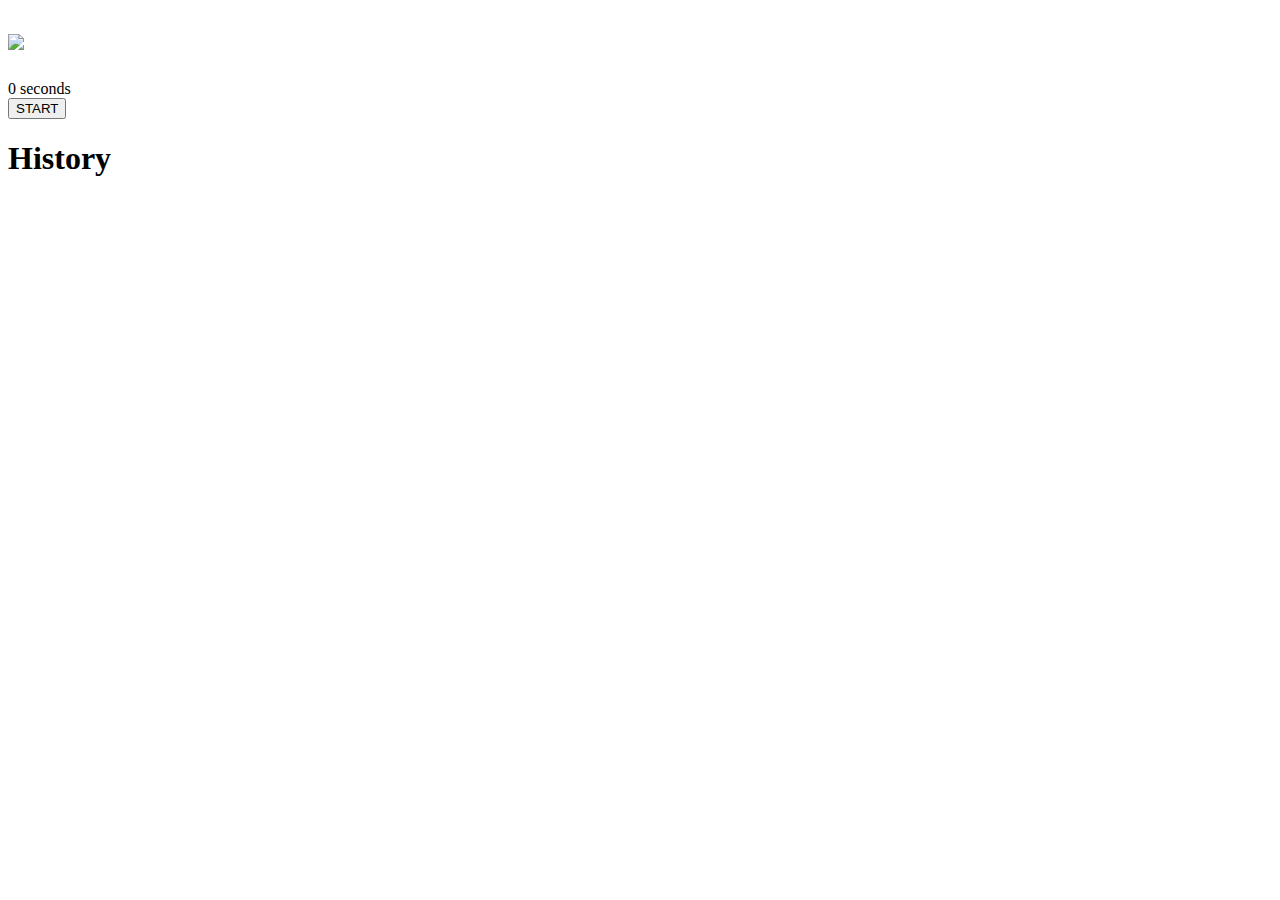
==== index.html @ fa22be43 "updated name" ====
<!DOCTYPE html>
<html lang="en">
  <head>
    <meta charset="UTF-8" />
    <meta http-equiv="X-UA-Compatible" content="IE=edge" />
    <meta name="viewport" content="width=device-width, initial-scale=1.0" />
    <title>Type Monster</title>
    <link rel="stylesheet" href="styles.css" />
    <link rel="preconnect" href="https://fonts.googleapis.com" />
    <link rel="preconnect" href="https://fonts.gstatic.com" crossorigin />
    <link
      href="https://fonts.googleapis.com/css2?family=Zilla+Slab:wght@300;400;500&display=swap"
      rel="stylesheet"
    />
  </head>
  <body>
    <h1 class="title"><img src="./logo.png" /></h1>
    <div id="show-time">0 seconds</div>

    <div class="box-container">
      <div id="question"></div>

      <div id="display" class="inactive"></div>

      <div class="buttons">
        <button id="starts">START</button>
      </div>

      <div class="divider-container">
        <div class="line"></div>
        <h1 class="title2">History</h1>
        <div class="line"></div>
      </div>
      <div id="histories"></div>
    </div>

    <div id="countdown"></div>
    <div id="modal-background" class="hidden"></div>
    <div id="result" class="hidden"></div>

    <script src="./history.js"></script>
    <script src="./script.js"></script>
  </body>
</html>
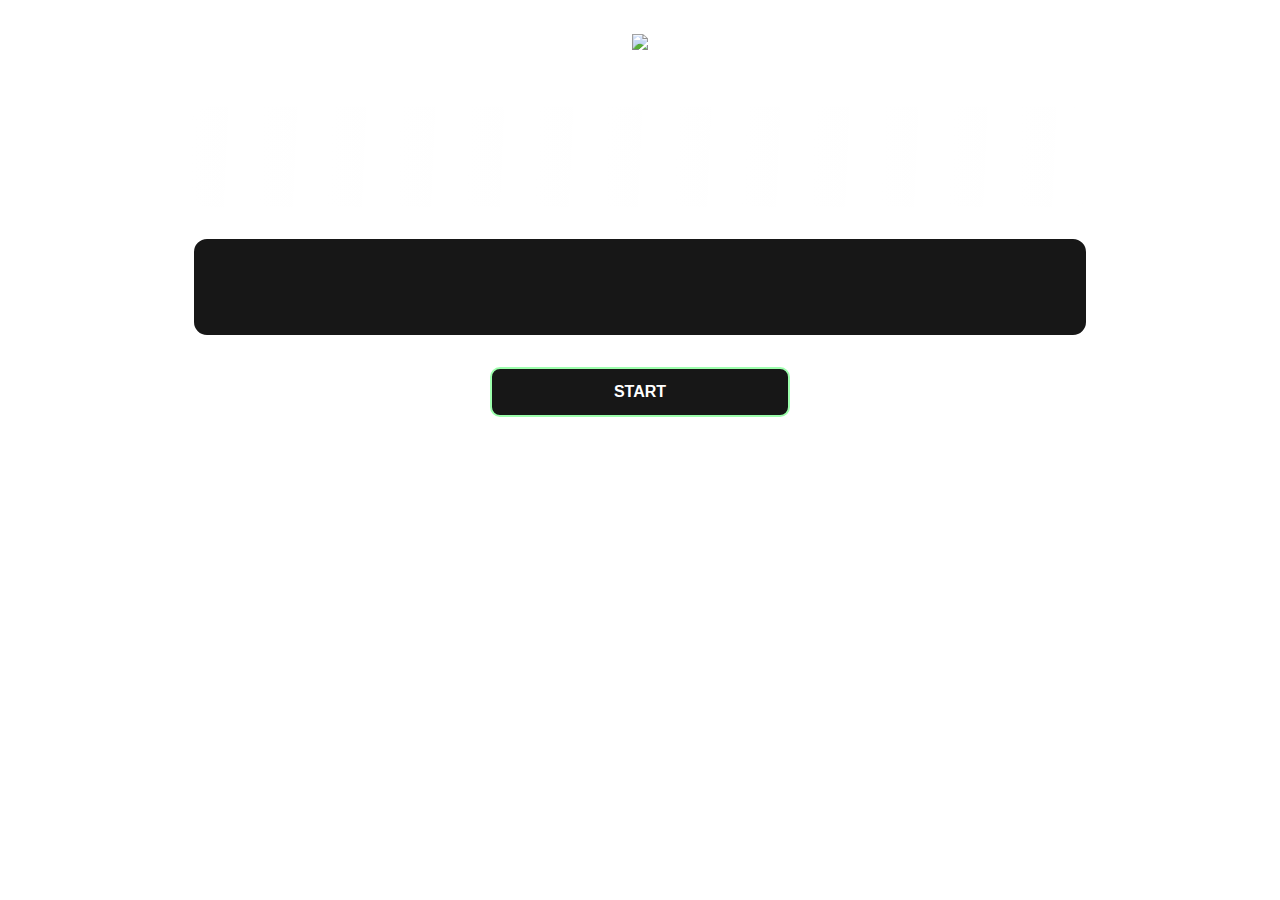
==== commit 24d44a2c: "blog page added" ====
--- a/index.html
+++ b/index.html
@@ -8,10 +8,7 @@
     <link rel="stylesheet" href="styles.css" />
     <link rel="preconnect" href="https://fonts.googleapis.com" />
     <link rel="preconnect" href="https://fonts.gstatic.com" crossorigin />
-    <link
-      href="https://fonts.googleapis.com/css2?family=Zilla+Slab:wght@300;400;500&display=swap"
-      rel="stylesheet"
-    />
+    <link href="https://fonts.googleapis.com/css2?family=Zilla+Slab:wght@300;400;500&display=swap" rel="stylesheet" />
   </head>
   <body>
     <h1 class="title"><img src="./logo.png" /></h1>
@@ -38,7 +35,7 @@
     <div id="modal-background" class="hidden"></div>
     <div id="result" class="hidden"></div>
 
-    <script src="./history.js"></script>
-    <script src="./script.js"></script>
+    <script src="history.js"></script>
+    <script src="script.js"></script>
   </body>
 </html>
--- a/styles.css
+++ b/styles.css
@@ -0,0 +1,206 @@
+* {
+  padding: 0;
+  margin: 0;
+  box-sizing: border-box;
+}
+
+body {
+  background-image: url("./bg.png");
+  background-size: cover;
+  background-position: left top;
+  font-family: "Zilla Slab", serif;
+}
+
+.box-container {
+  width: 70%;
+  margin: 0 auto;
+}
+
+#question {
+  height: 100px;
+  display: flex;
+  align-items: center;
+  justify-content: center;
+  color: white;
+  font-size: 25px;
+  border-radius: 15px;
+  background: rgb(255, 255, 255);
+  background: linear-gradient(
+    92.49deg,
+    rgba(255, 255, 255, 0.1) 0.18%,
+    rgba(255, 255, 255, 0.05) 99.85%
+  );
+  backdrop-filter: blur(5px);
+  margin-bottom: 30px;
+}
+
+#display {
+  height: 100px;
+  display: flex;
+  flex-wrap: wrap;
+  align-items: center;
+  padding-left: 5rem;
+  color: white;
+  font-size: 32px;
+  background-color: #171717;
+  border: 2px solid #9dffad;
+  border-radius: 15px;
+}
+
+#countdown {
+  position: fixed;
+  height: 100vh;
+  width: 100vw;
+  background-color: rgba(0, 0, 0, 0.8);
+  top: 0;
+  left: 0;
+  display: flex;
+  align-items: center;
+  justify-content: center;
+  font-size: 3rem;
+  color: white;
+  display: none;
+}
+#result {
+  position: fixed;
+  top: 50%; 
+  left: 50%;
+  transform: translate(-50%, -50%);
+  height: 250px;
+  width: 400px;
+  background-color: #171717;
+  border-radius: 15px;
+  border: 2px solid #9dffad;
+  color: white;
+  text-align: center;
+  padding: 2rem;
+}
+#show-time{
+  text-align: center;
+  color: white;
+  margin: 10px 0;
+}
+
+.green {
+  color: #9dffad;
+}
+.red {
+  color: #eb6565;
+}
+.bold {
+  font-weight: 700;
+}
+.inactive {
+  border: 2px solid white !important;
+}
+.hidden {
+  display: none;
+}
+.title {
+  text-align: center;
+  color: white;
+  margin: 20px 0;
+}
+
+.divider-container {
+  height: 80px;
+  display: flex;
+  justify-content: center;
+  align-items: center;
+  gap: 15px;
+  margin: 0 auto;
+}
+
+.line {
+  height: 2px;
+  background: white;
+  width: 100%;
+}
+
+.title2 {
+  color: white;
+  display: block;
+}
+
+.buttons {
+  display: flex;
+  justify-content: center;
+  margin: 30px 0;
+}
+button {
+  padding: 10px 20px;
+  border: none;
+  font-size: 16px;
+  font-weight: bold;
+  width: 300px;
+  height: 50px;
+  color: white;
+  background-color: #171717;
+  border-radius: 10px;
+  border: 2px solid #9dffad;
+  cursor: pointer;
+}
+
+#histories {
+  display: grid;
+  grid-template-columns: repeat(3, 3fr);
+  gap: 15px;
+}
+
+.card {
+  width: 100%;
+  height: 100%;
+  padding: 50px;
+  margin: 10px;
+  display: flex;
+  flex-direction: column;
+  text-align: justify;
+  justify-content: space-between;
+  align-items: center;
+  padding: 20px 30px;
+  color: white;
+  border-radius: 15px;
+  background: rgb(255, 255, 255);
+  background: linear-gradient(
+    92.49deg,
+    rgba(255, 255, 255, 0.1) 0.18%,
+    rgba(255, 255, 255, 0.05) 99.85%
+  );
+  backdrop-filter: blur(5px);
+  margin-bottom: 30px;
+}
+
+#modal-background {
+  background: rgb(255, 255, 255);
+  background: linear-gradient(
+    92.49deg,
+    rgba(255, 255, 255, 0.1) 0.18%,
+    rgba(255, 255, 255, 0.05) 99.85%
+  );
+  backdrop-filter: blur(5px);
+  height: 100vh;
+  width: 100%;
+  position: fixed;
+  top: 0;
+}
+
+@media only screen and (max-width: 700px) {
+  .box-container {
+    padding: 0 20px;
+    width: 100%;
+  }
+  #histories{
+    grid-template-columns: repeat(1, 2fr);
+    gap: 15px;
+  }
+  .card {
+    flex-direction: column;
+  }
+}
+@media only screen and (min-width: 700px) and (max-width: 1024px) {
+  #histories{
+    display: grid;
+    grid-template-columns: repeat(2, 2fr);
+    gap: 15px;
+  }
+}
